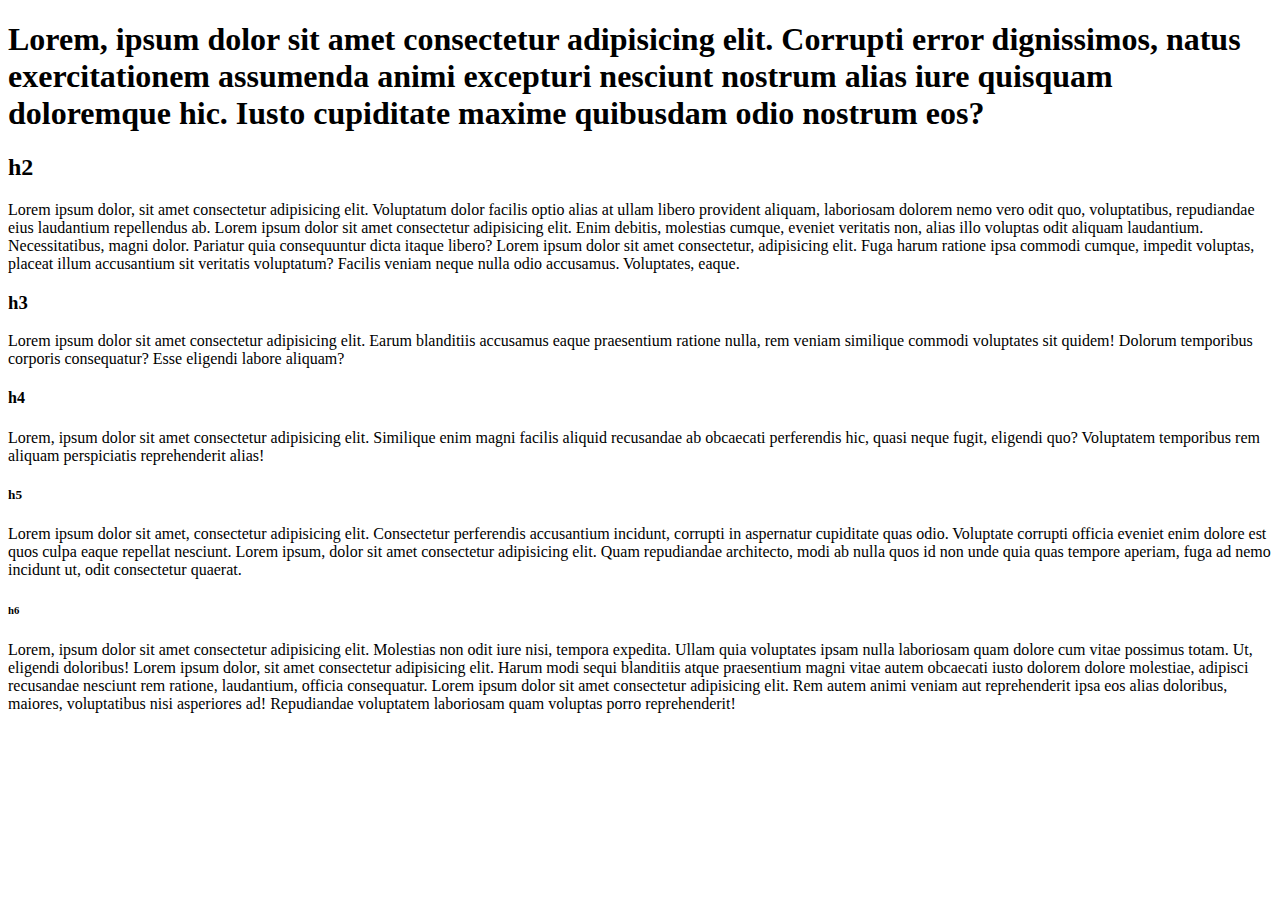
==== test_pages/index.html @ 1cef11d7 "test page index.html -examples of h1-6 -lorem shortcut explained -quick comments explained" ====
<!DOCTYPE html>
<html lang="en">
<head>
    <meta charset="UTF-8">
    <meta name="viewport" content="width=device-width, initial-scale=1.0">
    <title>page1</title>
</head>
<body>
    <!-- you make random text by typing lorem, also comments with ctrl+/ -->
    <h1>Lorem, ipsum dolor sit amet consectetur adipisicing elit. Corrupti error dignissimos, natus exercitationem assumenda animi excepturi nesciunt nostrum alias iure quisquam doloremque hic. Iusto cupiditate maxime quibusdam odio nostrum eos?</h1>
    <h2>h2</h2>
    <p>Lorem ipsum dolor, sit amet consectetur adipisicing elit. Voluptatum dolor facilis optio alias at ullam libero provident aliquam, laboriosam dolorem nemo vero odit quo, voluptatibus, repudiandae eius laudantium repellendus ab. Lorem ipsum dolor sit amet consectetur adipisicing elit. Enim debitis, molestias cumque, eveniet veritatis non, alias illo voluptas odit aliquam laudantium. Necessitatibus, magni dolor. Pariatur quia consequuntur dicta itaque libero? Lorem ipsum dolor sit amet consectetur, adipisicing elit. Fuga harum ratione ipsa commodi cumque, impedit voluptas, placeat illum accusantium sit veritatis voluptatum? Facilis veniam neque nulla odio accusamus. Voluptates, eaque.</p>
    <h3>h3</h3>
    <p>Lorem ipsum dolor sit amet consectetur adipisicing elit. Earum blanditiis accusamus eaque praesentium ratione nulla, rem veniam similique commodi voluptates sit quidem! Dolorum temporibus corporis consequatur? Esse eligendi labore aliquam?</p>
    <h4>h4</h4>
    <p>Lorem, ipsum dolor sit amet consectetur adipisicing elit. Similique enim magni facilis aliquid recusandae ab obcaecati perferendis hic, quasi neque fugit, eligendi quo? Voluptatem temporibus rem aliquam perspiciatis reprehenderit alias!</p>
    <h5>h5</h5>
    <p>Lorem ipsum dolor sit amet, consectetur adipisicing elit. Consectetur perferendis accusantium incidunt, corrupti in aspernatur cupiditate quas odio. Voluptate corrupti officia eveniet enim dolore est quos culpa eaque repellat nesciunt. Lorem ipsum, dolor sit amet consectetur adipisicing elit. Quam repudiandae architecto, modi ab nulla quos id non unde quia quas tempore aperiam, fuga ad nemo incidunt ut, odit consectetur quaerat.</p>
    <h6>h6</h6>
    <p>Lorem, ipsum dolor sit amet consectetur adipisicing elit. Molestias non odit iure nisi, tempora expedita. Ullam quia voluptates ipsam nulla laboriosam quam dolore cum vitae possimus totam. Ut, eligendi doloribus! Lorem ipsum dolor, sit amet consectetur adipisicing elit. Harum modi sequi blanditiis atque praesentium magni vitae autem obcaecati iusto dolorem dolore molestiae, adipisci recusandae nesciunt rem ratione, laudantium, officia consequatur. Lorem ipsum dolor sit amet consectetur adipisicing elit. Rem autem animi veniam aut reprehenderit ipsa eos alias doloribus, maiores, voluptatibus nisi asperiores ad! Repudiandae voluptatem laboriosam quam voluptas porro reprehenderit!</p>
</body>
</html>
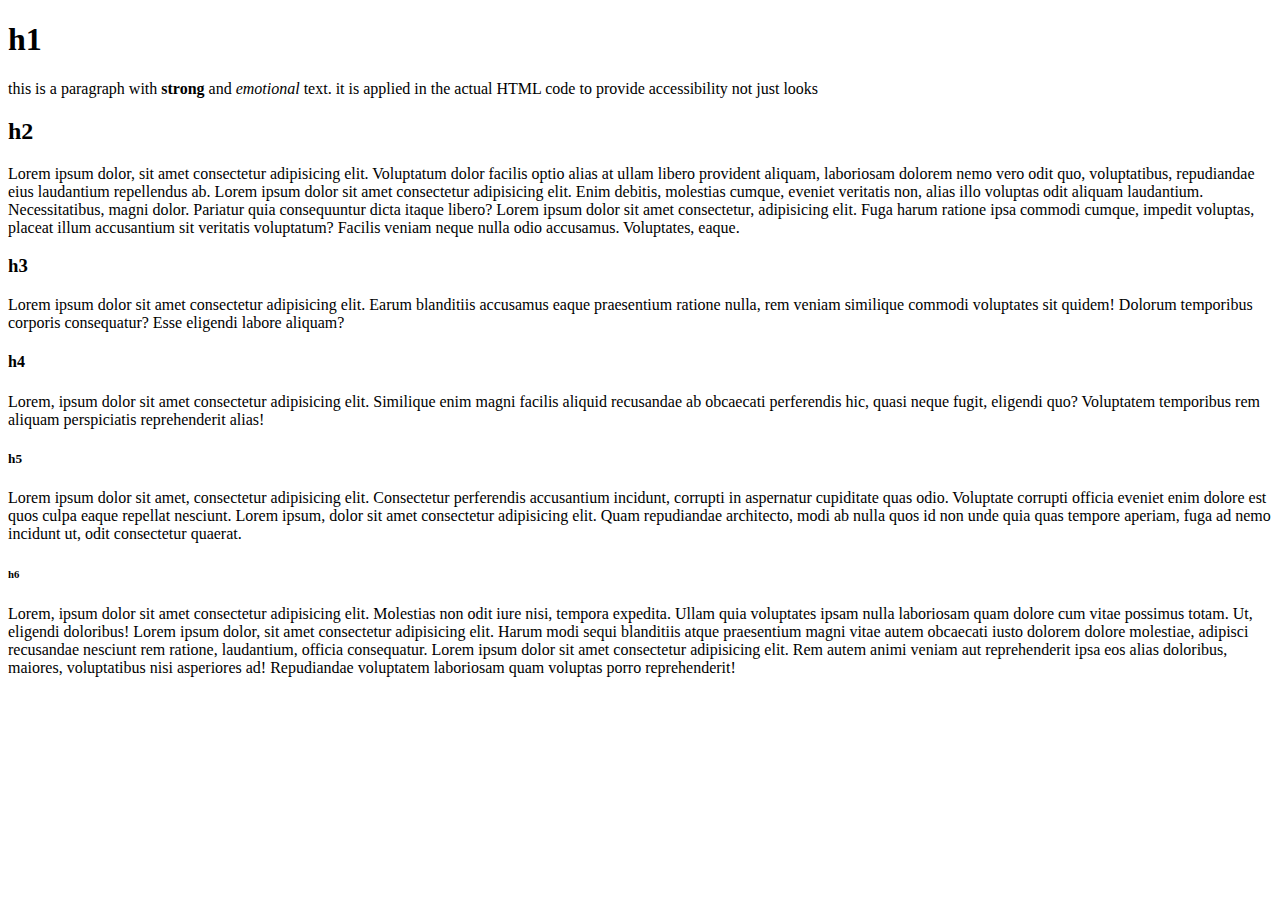
==== commit d0dffaf3: "added strong and emotion text for reference" ====
--- a/test_pages/index.html
+++ b/test_pages/index.html
@@ -7,7 +7,8 @@
 </head>
 <body>
     <!-- you make random text by typing lorem, also comments with ctrl+/ -->
-    <h1>Lorem, ipsum dolor sit amet consectetur adipisicing elit. Corrupti error dignissimos, natus exercitationem assumenda animi excepturi nesciunt nostrum alias iure quisquam doloremque hic. Iusto cupiditate maxime quibusdam odio nostrum eos?</h1>
+    <h1>h1</h1>
+    <p>this is a paragraph with <strong>strong</strong> and <em>emotional</em> text. it is applied in the actual HTML code to provide accessibility not just looks</p>
     <h2>h2</h2>
     <p>Lorem ipsum dolor, sit amet consectetur adipisicing elit. Voluptatum dolor facilis optio alias at ullam libero provident aliquam, laboriosam dolorem nemo vero odit quo, voluptatibus, repudiandae eius laudantium repellendus ab. Lorem ipsum dolor sit amet consectetur adipisicing elit. Enim debitis, molestias cumque, eveniet veritatis non, alias illo voluptas odit aliquam laudantium. Necessitatibus, magni dolor. Pariatur quia consequuntur dicta itaque libero? Lorem ipsum dolor sit amet consectetur, adipisicing elit. Fuga harum ratione ipsa commodi cumque, impedit voluptas, placeat illum accusantium sit veritatis voluptatum? Facilis veniam neque nulla odio accusamus. Voluptates, eaque.</p>
     <h3>h3</h3>
